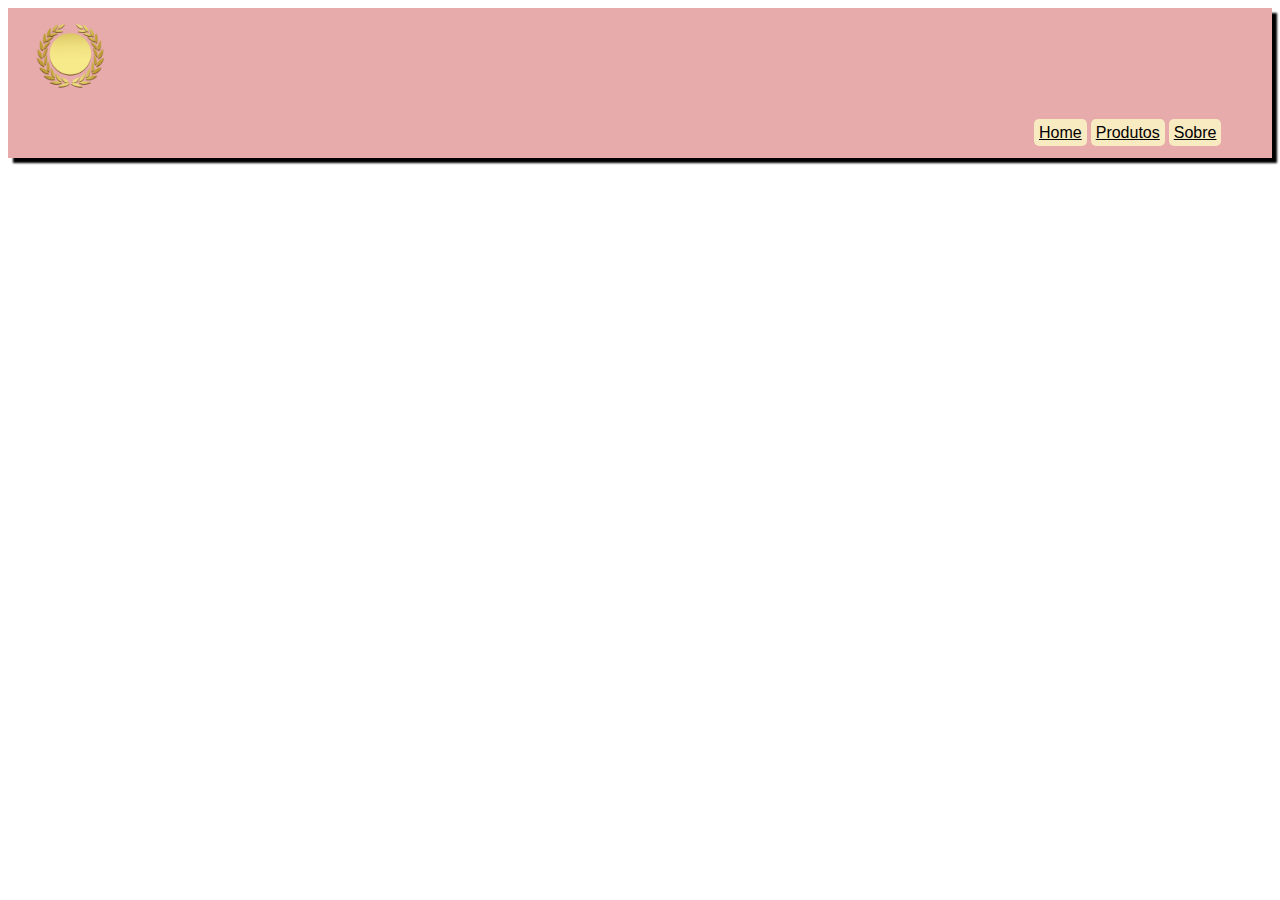
==== Site 2/index.html @ 231539e2 "Site Final" ====
<!DOCTYPE html>
<html lang="en">
<head>
    <meta charset="UTF-8">
    <meta name="viewport" content="width=device-width, initial-scale=1.0">
    <link rel="stylesheet" href="style.css">
    <title>Document</title>
</head>
<body>
    <div class="header">
        <div class="logo" >
            <img src="img\Logo.webp" width="75px" alt="Não sei" >
        </div>
        <div class="menu">
            <ul>
                <a class="hbar" href="index">Home</a>
                <a class="hbar" href="products">Produtos</a>
                <a class="hbar" href="about">Sobre</a>
            </ul>
        </div>
    </div>
    <div class="propaganda">
        <div class="voltar"></div>
        <div class="avancar"></div>
    </div>
    <div class="produtos">
        <div class="linha1">
            <div class="p1"></div>
            <div class="p2"></div>
            <div class="p3"></div>
            <div class="p4"></div>
        </div>
        <div class="linha2">
            <div class="p5"></div>
            <div class="p6"></div>
            <div class="p7"></div>
            <div class="p8"></div>
        </div>
        <div class="linha3">
            <div class="p9"></div>
            <div class="p10"></div>
            <div class="p11"></div>
            <div class="p12"></div>
        </div>
    </div>
    <div class="footer"></div>
</body>
</html>
---- Site 2/style.css ----
.header{
    background-color: rgb(231, 171, 171);
    height: 150px;
    display:flex;
    flex-direction: row;
    justify-content: end;
    flex-wrap: nowrap;
    box-shadow: 5px 5px 2px
}

.logo{
    flex-grow: 1;
    margin-inline: 2%;
    margin-top: 10px;
}

.menu{
    align-self: end;
    margin-right: 4%;
}

.hbar{
    font-size: 16px;
    font-family: Verdana, Geneva, Tahoma, sans-serif;
    background-color: rgb(248, 234, 193);
    border-radius: 5px;
    padding: 5px;
    color: black;
}
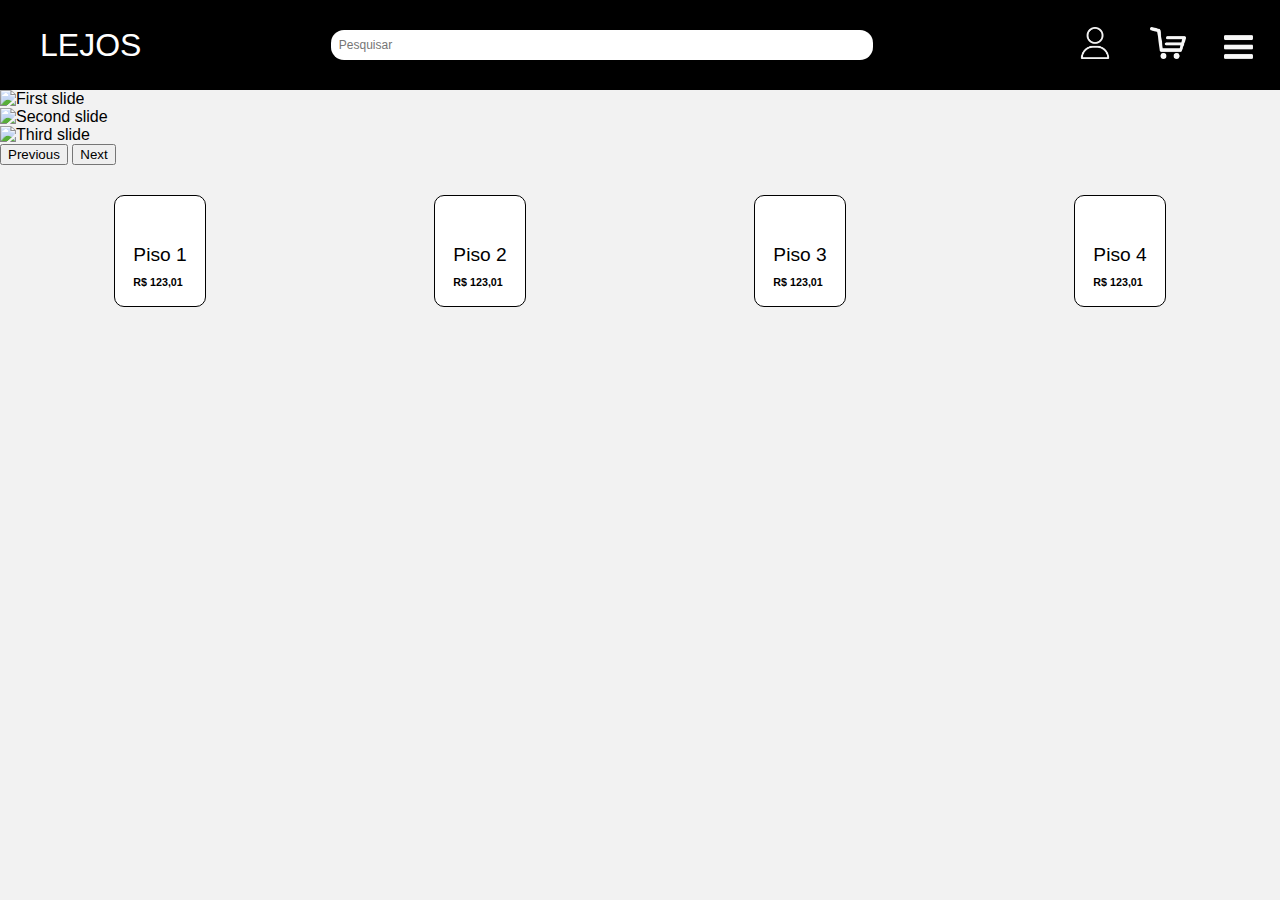
==== commit aca10594: "site-4 header" ====
--- a/Site 2/index.html
+++ b/Site 2/index.html
@@ -1,48 +1,97 @@
-<!DOCTYPE html>
-<html lang="en">
-<head>
-    <meta charset="UTF-8">
-    <meta name="viewport" content="width=device-width, initial-scale=1.0">
-    <link rel="stylesheet" href="style.css">
-    <title>Document</title>
-</head>
-<body>
-    <div class="header">
-        <div class="logo" >
-            <img src="img\Logo.webp" width="75px" alt="Não sei" >
-        </div>
-        <div class="menu">
-            <ul>
-                <a class="hbar" href="index">Home</a>
-                <a class="hbar" href="products">Produtos</a>
-                <a class="hbar" href="about">Sobre</a>
-            </ul>
-        </div>
-    </div>
-    <div class="propaganda">
-        <div class="voltar"></div>
-        <div class="avancar"></div>
-    </div>
-    <div class="produtos">
-        <div class="linha1">
-            <div class="p1"></div>
-            <div class="p2"></div>
-            <div class="p3"></div>
-            <div class="p4"></div>
-        </div>
-        <div class="linha2">
-            <div class="p5"></div>
-            <div class="p6"></div>
-            <div class="p7"></div>
-            <div class="p8"></div>
-        </div>
-        <div class="linha3">
-            <div class="p9"></div>
-            <div class="p10"></div>
-            <div class="p11"></div>
-            <div class="p12"></div>
-        </div>
-    </div>
-    <div class="footer"></div>
-</body>
+<!DOCTYPE html>
+<html lang="pt-br">
+<head>
+    <meta charset="UTF-8">
+    <meta name="viewport" content="width=device-width, initial-scale=1.0">
+    <title>Document</title>
+    <link rel="stylesheet" href="style.css">
+    <link href="https://cdn.jsdelivr.net/npm/bootstrap@5.3.2/dist/css/bootstrap.min.css" rel="stylesheet" integrity="sha384-T3c6CoIi6uLrA9TneNEoa7RxnatzjcDSCmG1MXxSR1GAsXEV/Dwwykc2MPK8M2HN" crossorigin="anonymous">
+</head>
+<body>
+    <header class="header">
+        <div class="logo"><p>LEJOS</p></div>
+        <div class="search"><input type="text" placeholder="Pesquisar"></div>
+        <div class="menul">
+            <img class="corpo" src="imgs/user.png" alt="corpo">
+            <img class="carrinho" src="imgs/carrinho.png" alt="carrinho">
+            <img class="burgue" src="imgs/burgue.png" alt="burgue">
+        </div>
+    </header>
+
+    <section class="carrosel"> 
+        <div id="propaganda" class="carousel slide" data-bs-ride="carousel">
+            <div class="carousel-inner" role="listbox">
+                <div class="carousel-item active">
+                    <img
+                        src="/Site-Final/imgs/Carrosel/1slide.jpg"
+                        class="w-100 d-block"
+                        alt="First slide"
+                    />
+                </div>
+                <div class="carousel-item">
+                    <img
+                        src="/Site-Final/imgs/Carrosel/1slide.jpg"
+                        class="w-100 d-block"
+                        alt="Second slide"
+                    />
+                </div>
+                <div class="carousel-item">
+                    <img
+                        src="/Site-Final/imgs/Carrosel/1slide.jpg"
+                        class="w-100 d-block"
+                        alt="Third slide"
+                    />
+                </div>
+            </div>
+            <button
+                class="carousel-control-prev"
+                type="button"
+                data-bs-target="#propaganda"
+                data-bs-slide="prev"
+            >
+                <span class="carousel-control-prev-icon" aria-hidden="true"></span>
+                <span class="visually-hidden">Previous</span>
+            </button>
+            <button
+                class="carousel-control-next"
+                type="button"
+                data-bs-target="#propaganda"
+                data-bs-slide="next"
+            >
+                <span class="carousel-control-next-icon" aria-hidden="true"></span>
+                <span class="visually-hidden">Next</span>
+            </button>
+        </div>
+        
+    </section>
+
+    <section class="products">
+        <div class="product p1">
+            <img src="/Site-Final/imgs/Products/1.jpg" alt="">
+            <p>Piso 1</p>
+            <h6>R$ 123,01</h6>
+        </div>
+        <div class="product p2">
+            <img src="/Site-Final/imgs/Products/2.jpg" alt="">
+            <p>Piso 2</p>
+            <h6>R$ 123,01</h6>
+        </div>
+        <div class="product p3">
+            <img src="/Site-Final/imgs/Products/3.jpg" alt="">
+            <p>Piso 3</p>
+            <h6>R$ 123,01</h6>
+        </div>
+        <div class="product p4">
+            <img src="/Site-Final/imgs/Products/4.jpg" alt="">
+            <p>Piso 4</p>
+            <h6>R$ 123,01</h6>
+        </div>
+    </section>
+
+    <footer class="footer">
+    
+    </footer>
+
+    <script src="https://cdn.jsdelivr.net/npm/bootstrap@5.3.2/dist/js/bootstrap.bundle.min.js" integrity="sha384-C6RzsynM9kWDrMNeT87bh95OGNyZPhcTNXj1NW7RuBCsyN/o0jlpcV8Qyq46cDfL" crossorigin="anonymous"></script>
+</body>
 </html>--- a/Site 2/style.css
+++ b/Site 2/style.css
@@ -1,29 +1,99 @@
-.header{
-    background-color: rgb(231, 171, 171);
-    height: 150px;
-    display:flex;
-    flex-direction: row;
-    justify-content: end;
-    flex-wrap: nowrap;
-    box-shadow: 5px 5px 2px
-}
-
-.logo{
-    flex-grow: 1;
-    margin-inline: 2%;
-    margin-top: 10px;
-}
-
-.menu{
-    align-self: end;
-    margin-right: 4%;
-}
-
-.hbar{
-    font-size: 16px;
-    font-family: Verdana, Geneva, Tahoma, sans-serif;
-    background-color: rgb(248, 234, 193);
-    border-radius: 5px;
-    padding: 5px;
-    color: black;
-}+body, ul, li, p, a{
+    margin: 0;
+    padding: 0;
+    list-style: none;
+    font-family: Arial;
+}
+
+body{
+    background-color: #f2f2f2;
+}
+
+a{
+    text-decoration: none;
+    color: white;
+}
+
+.header{
+    background-color: black;
+    display: flex;
+    flex-wrap: wrap;
+    justify-content: space-between;
+    align-items: center;
+    padding: 10px;
+}
+
+.logo{
+    margin-left: 30px;
+}
+
+.logo p{
+    color: rgb(255, 255, 255);
+    margin: 0;
+    font-size: 2rem;
+}
+
+.search{
+    width: 43%;
+    display: flex;
+    align-items: center;
+}
+
+.search input{
+    padding: 8px;
+    font-size: 12px;
+    border-radius: 13px;
+    border-style: hidden;
+    width: 100%;
+}
+
+
+.carrinho, .burgue, .corpo {
+    margin-left: 54px;
+    height: 2rem;
+    margin: 17px;
+}
+
+.burgue{
+    height: 1.5rem;
+}
+
+.products{
+    display: flex;
+    flex-direction: row;
+    flex-wrap: nowrap;
+    justify-content: space-around;
+    margin-top: 20px;
+    margin-bottom: 20px;
+}
+
+.product{
+    background-color: #ffffff;
+    height: fit-content;
+    padding: 8px;
+    border: solid black 1px;
+    border-radius: 10px;
+    margin:10px
+}
+
+.product *{
+    margin: 10px;
+}
+
+.product img{
+    height: 180px;
+    margin: 10px;
+    box-shadow: rgba(0, 0, 0, 0.5) 0px 0px 5px 0px;
+}
+
+.product p{
+    font-size: 1.2rem;
+    margin-top: 16px;
+    margin-bottom: 0px;
+}
+
+.product h6{
+    font-weight: bold;
+}
+
+
